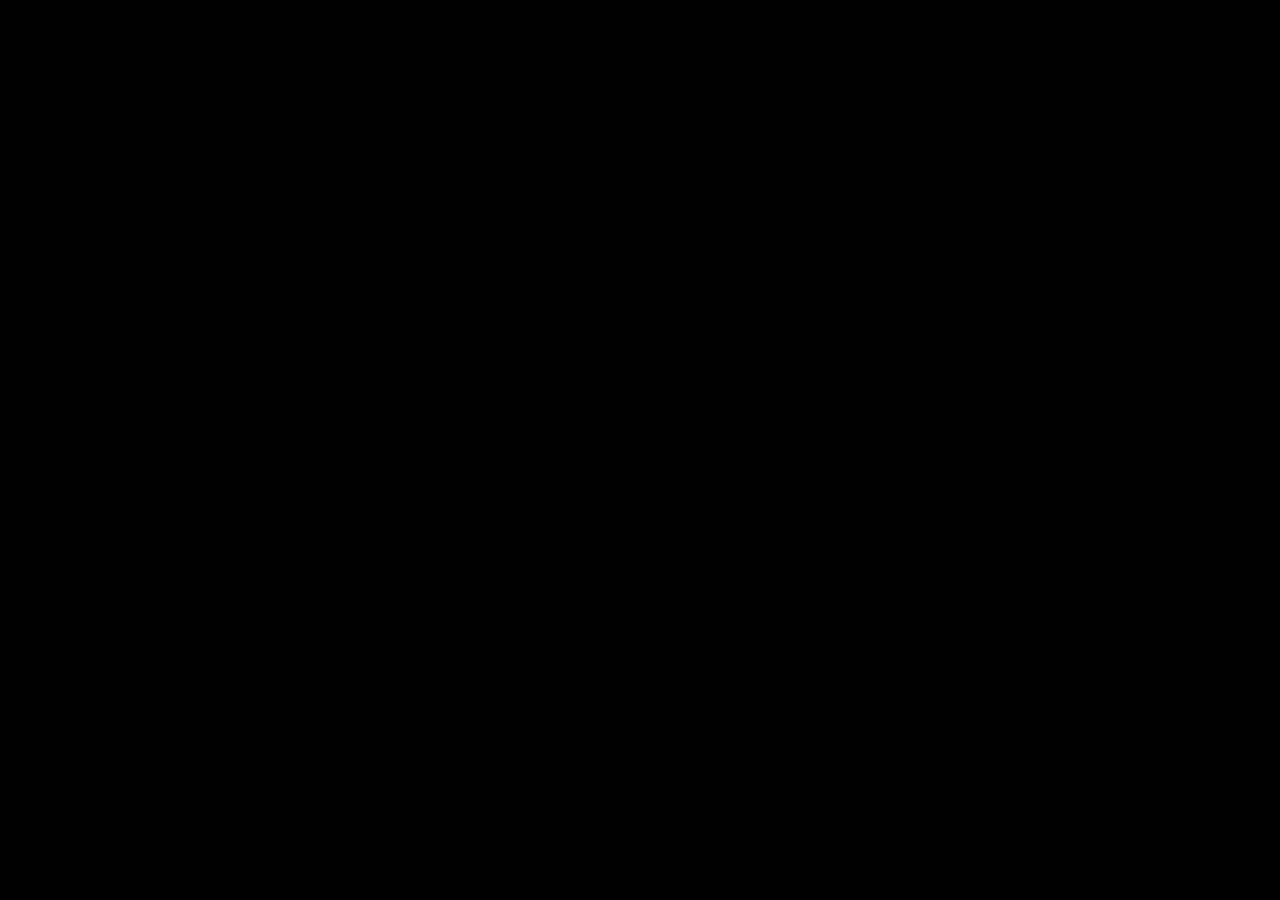
==== index.html @ 5219a58f "Update index.html" ====
<!DOCTYPE html>
<html lang="es">
<head>
    <meta charset="UTF-8">
    <meta name="viewport" content="width=device-width, initial-scale=1.0">
    <title>SHORDY.CORE | Systems Engineering V6</title>
    <script src="https://unpkg.com/react@18/umd/react.development.js"></script>
    <script src="https://unpkg.com/react-dom@18/umd/react-dom.development.js"></script>
    <script src="https://unpkg.com/@babel/standalone/babel.min.js"></script>
    <script src="https://cdn.tailwindcss.com"></script>
    <script src="https://unpkg.com/lucide@latest"></script>
    <style>
        @import url('https://fonts.googleapis.com/css2?family=Plus+Jakarta+Sans:wght@300;400;600;800&display=swap');
        body { 
            font-family: 'Plus Jakarta Sans', sans-serif; 
            background-color: #010101; 
            color: #f4f4f5;
            overflow-x: hidden;
        }
        .glass { background: rgba(8, 8, 8, 0.9); backdrop-filter: blur(30px); }
        .video-card:hover { transform: translateY(-8px) scale(1.02); box-shadow: 0 30px 60px -15px rgba(220, 38, 38, 0.4); }
        .custom-scrollbar::-webkit-scrollbar { width: 4px; }
        .custom-scrollbar::-webkit-scrollbar-thumb { background: #27272a; border-radius: 10px; }
        .active-tab { background: linear-gradient(to right, rgba(220, 38, 38, 0.2), transparent); border-left: 4px solid #dc2626; color: #fff; }
        
        .shordy-gradient {
            background: linear-gradient(135deg, #dc2626 0%, #7f1d1d 100%);
        }

        @keyframes shimmer {
            0% { background-position: -200% 0; }
            100% { background-position: 200% 0; }
        }
        .skeleton {
            background: linear-gradient(90deg, #0a0a0a 25%, #1a1a1a 50%, #0a0a0a 75%);
            background-size: 200% 100%;
            animation: shimmer 1.5s infinite;
        }
    </style>
</head>
<body>
    <div id="root"></div>

    <script type="text/babel">
        const { useState, useEffect, useCallback } = React;

        // INSTANCIAS V6 - Selección optimizada
        const INITIAL_SERVERS = [
            { name: "Piped Kavin", url: "https://pipedapi.kavin.rocks", type: "piped" },
            { name: "Piped Rivo", url: "https://pipedapi.rivo.me", type: "piped" },
            { name: "Invidious Nerdy", url: "https://inv.nrd.li", type: "invidious" },
            { name: "Invidious v0l", url: "https://invidious.v0l.io", type: "invidious" },
            { name: "Invidious Pizza", url: "https://inv.tux.pizza", type: "invidious" }
        ];

        const App = () => {
            const [videos, setVideos] = useState([]);
            const [loading, setLoading] = useState(true);
            const [searchQuery, setSearchQuery] = useState("");
            const [selectedVideo, setSelectedVideo] = useState(null);
            const [activeServer, setActiveServer] = useState(INITIAL_SERVERS[0]);
            const [logs, setLogs] = useState([]);
            const [useProxy, setUseProxy] = useState(true);

            const addLog = (msg, type = "info") => {
                const time = new Date().toLocaleTimeString();
                setLogs(prev => [{ time, msg, type }, ...prev].slice(0, 10));
            };

            // Túnel de Ingeniería para saltar CORS
            const fetchWithProxy = async (url) => {
                if (!useProxy) return fetch(url);
                
                // Usamos un puente CORS gratuito y robusto
                const proxyUrl = `https://api.allorigins.win/get?url=${encodeURIComponent(url)}`;
                const response = await fetch(proxyUrl);
                const json = await response.json();
                
                if (json.contents) {
                    return {
                        ok: true,
                        json: () => Promise.resolve(JSON.parse(json.contents))
                    };
                }
                throw new Error("Proxy response invalid");
            };

            const fetchContent = useCallback(async (endpoint = 'trending') => {
                setLoading(true);
                let success = false;
                
                addLog(`Iniciando Tunneling V6 en ${window.location.hostname}...`);

                for (const server of INITIAL_SERVERS) {
                    try {
                        addLog(`Intentando Bridge: ${server.name}`);
                        
                        const isInv = server.type === 'invidious';
                        let apiPath = isInv
                            ? `${server.url}/api/v1/${endpoint === 'trending' ? 'trending?region=EC' : endpoint}`
                            : `${server.url}/${endpoint === 'trending' ? 'trending?region=EC' : endpoint}`;

                        const response = await fetchWithProxy(apiPath);
                        
                        if (!response.ok) throw new Error(`Status ${response.status}`);
                        
                        const data = await response.json();
                        let normalized = [];
                        
                        if (isInv) {
                            normalized = data.map(v => ({
                                id: v.videoId,
                                title: v.title,
                                author: v.author,
                                thumb: `https://img.youtube.com/vi/${v.videoId}/mqdefault.jpg`,
                                views: v.viewCountText || "Popular",
                                date: v.publishedText
                            }));
                        } else {
                            const items = data.items || data;
                            normalized = items.map(v => ({
                                id: v.videoId || v.url?.split("v=")[1],
                                title: v.title,
                                author: v.uploaderName || v.uploader,
                                thumb: v.thumbnail || `https://img.youtube.com/vi/${v.videoId}/mqdefault.jpg`,
                                views: v.views?.toLocaleString() || "Streaming",
                                date: v.uploadedDate
                            }));
                        }

                        if (normalized && normalized.length > 0) {
                            setVideos(normalized);
                            setActiveServer(server);
                            addLog(`Enlace bypass exitoso: ${server.name}`, "success");
                            success = true;
                            break;
                        }
                    } catch (e) {
                        addLog(`${server.name}: Error de Tunelización`, "error");
                    }
                }

                if (!success) {
                    addLog("CRÍTICO: El Firewall de las APIs es impenetrable hoy.", "error");
                }
                setLoading(false);
                setTimeout(() => window.lucide && window.lucide.createIcons(), 200);
            }, [useProxy]);

            useEffect(() => {
                fetchContent();
            }, [fetchContent]);

            const handleSearch = (e) => {
                e.preventDefault();
                if (!searchQuery.trim()) return;
                fetchContent(`search?q=${encodeURIComponent(searchQuery)}&filter=videos`);
            };

            return (
                <div className="flex min-h-screen bg-[#010101]">
                    {/* SIDEBAR */}
                    <aside className="w-72 border-r border-white/5 hidden xl:flex flex-col fixed h-full bg-[#010101] z-50">
                        <div className="p-8 mb-2 flex items-center gap-4">
                            <div className="w-12 h-12 shordy-gradient rounded-2xl flex items-center justify-center shadow-[0_0_30px_rgba(220,38,38,0.3)]">
                                <i data-lucide="zap" className="text-white w-6 h-6 fill-current"></i>
                            </div>
                            <div>
                                <h1 className="font-black tracking-tighter text-2xl leading-none uppercase">Shordy</h1>
                                <p className="text-[10px] font-bold text-red-600 tracking-[0.4em] mt-1 uppercase">Core V6 Proxy</p>
                            </div>
                        </div>
                        
                        <nav className="flex-1 px-4 space-y-1">
                            <NavItem icon="monitor" label="Main Station" active={true} onClick={() => fetchContent('trending')} />
                            <NavItem icon="activity" label="Network Feed" onClick={() => fetchContent('trending')} />
                            <div className="my-8 border-t border-white/5 mx-2"></div>
                            <div className="px-6 py-4 bg-zinc-900/40 rounded-3xl border border-white/5 mx-2">
                                <div className="flex items-center justify-between mb-2">
                                    <span className="text-[10px] font-black text-zinc-500 uppercase">CORS Bypass</span>
                                    <input 
                                        type="checkbox" 
                                        checked={useProxy} 
                                        onChange={() => setUseProxy(!useProxy)}
                                        className="w-4 h-4 accent-red-600"
                                    />
                                </div>
                                <p className="text-[9px] text-zinc-600 leading-tight">Usa un túnel externo para evitar el bloqueo del navegador.</p>
                            </div>
                        </nav>

                        <div className="p-6 m-6 bg-zinc-900/20 rounded-[2.5rem] border border-white/5">
                            <div className="flex items-center justify-between mb-4">
                                <span className="text-[10px] font-black text-zinc-500 uppercase tracking-widest">Logs de Sistemas</span>
                                <div className="w-2 h-2 rounded-full bg-emerald-500 animate-pulse"></div>
                            </div>
                            <div className="space-y-2 font-mono text-[9px] max-h-40 overflow-y-auto custom-scrollbar">
                                {logs.map((l, i) => (
                                    <p key={i} className={`leading-relaxed ${l.type === 'error' ? 'text-red-400' : l.type === 'success' ? 'text-emerald-400' : 'text-zinc-500'}`}>
                                        <span className="opacity-40">[{l.time.split(':')[2]}]</span> {l.msg}
                                    </p>
                                ))}
                            </div>
                        </div>
                    </aside>

                    {/* MAIN */}
                    <main className="flex-1 xl:ml-72 relative">
                        <header className="sticky top-0 h-24 glass z-40 flex items-center justify-between px-10 border-b border-white/5">
                            <form onSubmit={handleSearch} className="flex-1 max-w-2xl relative group">
                                <i data-lucide="search" className="absolute left-6 top-1/2 -translate-y-1/2 w-4 h-4 text-zinc-600 group-focus-within:text-red-500 transition-colors"></i>
                                <input 
                                    type="text" 
                                    placeholder="Buscar videos via Proxy..." 
                                    className="w-full bg-white/5 border border-white/10 rounded-2xl py-3.5 pl-14 pr-6 outline-none focus:ring-2 focus:ring-red-600/20 transition-all text-sm font-semibold"
                                    value={searchQuery}
                                    onChange={(e) => setSearchQuery(e.target.value)}
                                />
                            </form>
                            <div className="flex items-center gap-6 ml-6">
                                <div className="text-right hidden sm:block">
                                    <p className="text-[10px] font-black text-zinc-500 uppercase tracking-widest">Active Station</p>
                                    <p className="text-xs font-bold text-white uppercase">{activeServer.name}</p>
                                </div>
                                <div className="w-12 h-12 rounded-2xl bg-zinc-900 border border-white/10 flex items-center justify-center font-black text-red-600 shadow-xl">S</div>
                            </div>
                        </header>

                        <div className="px-10 py-10 pb-40">
                            {selectedVideo && (
                                <div className="mb-20 animate-in fade-in zoom-in-95 duration-700">
                                    <div className="aspect-video w-full rounded-[3rem] overflow-hidden bg-black border border-white/10 shadow-[0_50px_100px_-20px_rgba(0,0,0,1)] relative group">
                                        <iframe 
                                            src={activeServer.type === 'piped' 
                                                ? `${activeServer.url.replace('api.', '')}/embed/${selectedVideo.id}`
                                                : `${activeServer.url}/embed/${selectedVideo.id}?dark_mode=true&autoplay=1`
                                            }
                                            className="w-full h-full"
                                            frameBorder="0"
                                            allowFullScreen
                                        />
                                        <button onClick={() => setSelectedVideo(null)} className="absolute top-6 right-6 p-3 bg-black/60 backdrop-blur-md rounded-2xl text-white opacity-0 group-hover:opacity-100 transition-opacity">
                                            <i data-lucide="x" className="w-5 h-5"></i>
                                        </button>
                                    </div>
                                    <div className="mt-12 space-y-6">
                                        <h1 className="text-5xl font-black tracking-tighter text-white uppercase leading-tight">{selectedVideo.title}</h1>
                                        <div className="flex items-center gap-6">
                                            <div className="w-16 h-16 rounded-[2rem] shordy-gradient flex items-center justify-center font-black text-3xl text-white">
                                                {selectedVideo.author?.[0] || 'S'}
                                            </div>
                                            <div>
                                                <p className="font-black text-xl tracking-tighter uppercase">{selectedVideo.author}</p>
                                                <p className="text-[10px] text-zinc-500 font-black uppercase tracking-[0.4em]">Proxy Verified Stream</p>
                                            </div>
                                        </div>
                                    </div>
                                </div>
                            )}

                            <h2 className="text-3xl font-black tracking-tighter uppercase flex items-center gap-6 mb-12">
                                <span className="w-3 h-10 shordy-gradient rounded-full"></span>
                                Dashboard Core
                            </h2>

                            <div className="grid grid-cols-1 sm:grid-cols-2 lg:grid-cols-3 2xl:grid-cols-4 gap-10">
                                {loading ? (
                                    [...Array(8)].map((_, i) => (
                                        <div key={i} className="space-y-6">
                                            <div className="aspect-video skeleton rounded-[2.5rem]"></div>
                                            <div className="h-6 skeleton rounded-full w-full"></div>
                                        </div>
                                    ))
                                ) : videos.length > 0 ? (
                                    videos.map((v, i) => (
                                        <div 
                                            key={v.id + i} 
                                            className="video-card group cursor-pointer space-y-5 transition-all duration-500" 
                                            onClick={() => { setSelectedVideo(v); window.scrollTo({top: 0, behavior: 'smooth'}); }}
                                        >
                                            <div className="relative aspect-video rounded-[2.5rem] overflow-hidden border border-white/5 bg-zinc-900 shadow-2xl">
                                                <img src={v.thumb} className="w-full h-full object-cover group-hover:scale-110 transition-transform duration-1000 group-hover:opacity-10" loading="lazy" />
                                                <div className="absolute inset-0 flex items-center justify-center opacity-0 group-hover:opacity-100 transition-all duration-500">
                                                    <div className="w-16 h-16 shordy-gradient rounded-[1.5rem] flex items-center justify-center shadow-2xl rotate-6 group-hover:rotate-0 transition-all">
                                                        <i data-lucide="play" className="text-white w-8 h-8 fill-current translate-x-1"></i>
                                                    </div>
                                                </div>
                                            </div>
                                            <div className="px-2 space-y-1">
                                                <h3 className="text-sm font-black line-clamp-2 leading-tight group-hover:text-red-500 transition-colors uppercase tracking-tight">{v.title}</h3>
                                                <div className="flex items-center gap-3 text-[10px] font-black text-zinc-600 uppercase tracking-widest">
                                                    <span className="truncate max-w-[140px]">{v.author}</span>
                                                    <span className="w-1 h-1 bg-red-600 rounded-full"></span>
                                                    <span>{v.views}</span>
                                                </div>
                                            </div>
                                        </div>
                                    ))
                                ) : (
                                    <div className="col-span-full py-40 text-center space-y-8 bg-zinc-900/20 rounded-[4rem] border border-white/5">
                                        <i data-lucide="wifi-off" className="text-zinc-700 w-16 h-16 mx-auto"></i>
                                        <div>
                                            <p className="text-zinc-500 font-black uppercase tracking-[0.4em] mb-2">Bypass Failed</p>
                                            <p className="text-xs text-zinc-700 font-bold max-w-xs mx-auto uppercase leading-relaxed">
                                                El servidor puente está saturado o las APIs bloquearon el túnel. Reintenta en unos segundos.
                                            </p>
                                        </div>
                                        <button onClick={() => fetchContent()} className="px-12 py-4 shordy-gradient text-white rounded-3xl font-black text-xs uppercase tracking-widest hover:scale-105 transition-all">Retry Link</button>
                                    </div>
                                )}
                            </div>
                        </div>
                    </main>
                </div>
            );
        };

        const NavItem = ({ icon, label, active, onClick }) => (
            <div 
                onClick={onClick}
                className={`flex items-center gap-6 px-8 py-5 rounded-[2rem] cursor-pointer transition-all group ${active ? 'active-tab shadow-xl' : 'text-zinc-600 hover:text-white hover:bg-white/5'}`}
            >
                <i data-lucide={icon} className={`w-6 h-6 ${active ? 'text-red-500' : 'group-hover:text-red-400'}`}></i>
                <span className="text-[11px] font-black uppercase tracking-[0.3em]">{label}</span>
            </div>
        );

        const root = ReactDOM.createRoot(document.getElementById('root'));
        root.render(<App />);
    </script>
</body>
</html>
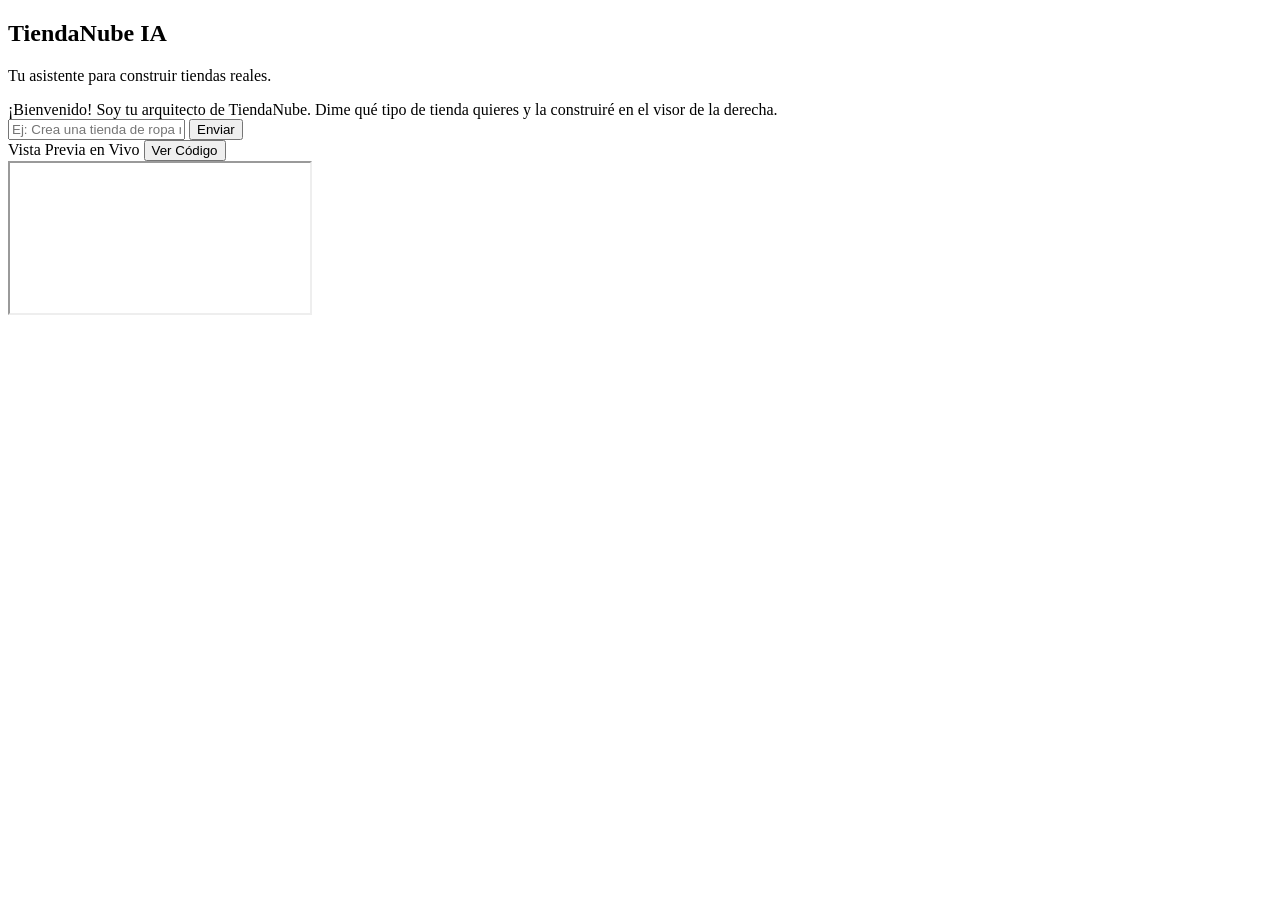
==== commit 02aeee9b: "Add files via upload" ====
--- a/index.html
+++ b/index.html
@@ -1,332 +1,48 @@
-<!DOCTYPE html>
-<html lang="es">
-<head>
-    <meta charset="UTF-8">
-    <meta name="viewport" content="width=device-width, initial-scale=1.0">
-    <title>SHORDY.CORE | Systems Engineering V6</title>
-    <script src="https://unpkg.com/react@18/umd/react.development.js"></script>
-    <script src="https://unpkg.com/react-dom@18/umd/react-dom.development.js"></script>
-    <script src="https://unpkg.com/@babel/standalone/babel.min.js"></script>
-    <script src="https://cdn.tailwindcss.com"></script>
-    <script src="https://unpkg.com/lucide@latest"></script>
-    <style>
-        @import url('https://fonts.googleapis.com/css2?family=Plus+Jakarta+Sans:wght@300;400;600;800&display=swap');
-        body { 
-            font-family: 'Plus Jakarta Sans', sans-serif; 
-            background-color: #010101; 
-            color: #f4f4f5;
-            overflow-x: hidden;
-        }
-        .glass { background: rgba(8, 8, 8, 0.9); backdrop-filter: blur(30px); }
-        .video-card:hover { transform: translateY(-8px) scale(1.02); box-shadow: 0 30px 60px -15px rgba(220, 38, 38, 0.4); }
-        .custom-scrollbar::-webkit-scrollbar { width: 4px; }
-        .custom-scrollbar::-webkit-scrollbar-thumb { background: #27272a; border-radius: 10px; }
-        .active-tab { background: linear-gradient(to right, rgba(220, 38, 38, 0.2), transparent); border-left: 4px solid #dc2626; color: #fff; }
-        
-        .shordy-gradient {
-            background: linear-gradient(135deg, #dc2626 0%, #7f1d1d 100%);
-        }
-
-        @keyframes shimmer {
-            0% { background-position: -200% 0; }
-            100% { background-position: 200% 0; }
-        }
-        .skeleton {
-            background: linear-gradient(90deg, #0a0a0a 25%, #1a1a1a 50%, #0a0a0a 75%);
-            background-size: 200% 100%;
-            animation: shimmer 1.5s infinite;
-        }
-    </style>
-</head>
-<body>
-    <div id="root"></div>
-
-    <script type="text/babel">
-        const { useState, useEffect, useCallback } = React;
-
-        // INSTANCIAS V6 - Selección optimizada
-        const INITIAL_SERVERS = [
-            { name: "Piped Kavin", url: "https://pipedapi.kavin.rocks", type: "piped" },
-            { name: "Piped Rivo", url: "https://pipedapi.rivo.me", type: "piped" },
-            { name: "Invidious Nerdy", url: "https://inv.nrd.li", type: "invidious" },
-            { name: "Invidious v0l", url: "https://invidious.v0l.io", type: "invidious" },
-            { name: "Invidious Pizza", url: "https://inv.tux.pizza", type: "invidious" }
-        ];
-
-        const App = () => {
-            const [videos, setVideos] = useState([]);
-            const [loading, setLoading] = useState(true);
-            const [searchQuery, setSearchQuery] = useState("");
-            const [selectedVideo, setSelectedVideo] = useState(null);
-            const [activeServer, setActiveServer] = useState(INITIAL_SERVERS[0]);
-            const [logs, setLogs] = useState([]);
-            const [useProxy, setUseProxy] = useState(true);
-
-            const addLog = (msg, type = "info") => {
-                const time = new Date().toLocaleTimeString();
-                setLogs(prev => [{ time, msg, type }, ...prev].slice(0, 10));
-            };
-
-            // Túnel de Ingeniería para saltar CORS
-            const fetchWithProxy = async (url) => {
-                if (!useProxy) return fetch(url);
-                
-                // Usamos un puente CORS gratuito y robusto
-                const proxyUrl = `https://api.allorigins.win/get?url=${encodeURIComponent(url)}`;
-                const response = await fetch(proxyUrl);
-                const json = await response.json();
-                
-                if (json.contents) {
-                    return {
-                        ok: true,
-                        json: () => Promise.resolve(JSON.parse(json.contents))
-                    };
-                }
-                throw new Error("Proxy response invalid");
-            };
-
-            const fetchContent = useCallback(async (endpoint = 'trending') => {
-                setLoading(true);
-                let success = false;
-                
-                addLog(`Iniciando Tunneling V6 en ${window.location.hostname}...`);
-
-                for (const server of INITIAL_SERVERS) {
-                    try {
-                        addLog(`Intentando Bridge: ${server.name}`);
-                        
-                        const isInv = server.type === 'invidious';
-                        let apiPath = isInv
-                            ? `${server.url}/api/v1/${endpoint === 'trending' ? 'trending?region=EC' : endpoint}`
-                            : `${server.url}/${endpoint === 'trending' ? 'trending?region=EC' : endpoint}`;
-
-                        const response = await fetchWithProxy(apiPath);
-                        
-                        if (!response.ok) throw new Error(`Status ${response.status}`);
-                        
-                        const data = await response.json();
-                        let normalized = [];
-                        
-                        if (isInv) {
-                            normalized = data.map(v => ({
-                                id: v.videoId,
-                                title: v.title,
-                                author: v.author,
-                                thumb: `https://img.youtube.com/vi/${v.videoId}/mqdefault.jpg`,
-                                views: v.viewCountText || "Popular",
-                                date: v.publishedText
-                            }));
-                        } else {
-                            const items = data.items || data;
-                            normalized = items.map(v => ({
-                                id: v.videoId || v.url?.split("v=")[1],
-                                title: v.title,
-                                author: v.uploaderName || v.uploader,
-                                thumb: v.thumbnail || `https://img.youtube.com/vi/${v.videoId}/mqdefault.jpg`,
-                                views: v.views?.toLocaleString() || "Streaming",
-                                date: v.uploadedDate
-                            }));
-                        }
-
-                        if (normalized && normalized.length > 0) {
-                            setVideos(normalized);
-                            setActiveServer(server);
-                            addLog(`Enlace bypass exitoso: ${server.name}`, "success");
-                            success = true;
-                            break;
-                        }
-                    } catch (e) {
-                        addLog(`${server.name}: Error de Tunelización`, "error");
-                    }
-                }
-
-                if (!success) {
-                    addLog("CRÍTICO: El Firewall de las APIs es impenetrable hoy.", "error");
-                }
-                setLoading(false);
-                setTimeout(() => window.lucide && window.lucide.createIcons(), 200);
-            }, [useProxy]);
-
-            useEffect(() => {
-                fetchContent();
-            }, [fetchContent]);
-
-            const handleSearch = (e) => {
-                e.preventDefault();
-                if (!searchQuery.trim()) return;
-                fetchContent(`search?q=${encodeURIComponent(searchQuery)}&filter=videos`);
-            };
-
-            return (
-                <div className="flex min-h-screen bg-[#010101]">
-                    {/* SIDEBAR */}
-                    <aside className="w-72 border-r border-white/5 hidden xl:flex flex-col fixed h-full bg-[#010101] z-50">
-                        <div className="p-8 mb-2 flex items-center gap-4">
-                            <div className="w-12 h-12 shordy-gradient rounded-2xl flex items-center justify-center shadow-[0_0_30px_rgba(220,38,38,0.3)]">
-                                <i data-lucide="zap" className="text-white w-6 h-6 fill-current"></i>
-                            </div>
-                            <div>
-                                <h1 className="font-black tracking-tighter text-2xl leading-none uppercase">Shordy</h1>
-                                <p className="text-[10px] font-bold text-red-600 tracking-[0.4em] mt-1 uppercase">Core V6 Proxy</p>
-                            </div>
-                        </div>
-                        
-                        <nav className="flex-1 px-4 space-y-1">
-                            <NavItem icon="monitor" label="Main Station" active={true} onClick={() => fetchContent('trending')} />
-                            <NavItem icon="activity" label="Network Feed" onClick={() => fetchContent('trending')} />
-                            <div className="my-8 border-t border-white/5 mx-2"></div>
-                            <div className="px-6 py-4 bg-zinc-900/40 rounded-3xl border border-white/5 mx-2">
-                                <div className="flex items-center justify-between mb-2">
-                                    <span className="text-[10px] font-black text-zinc-500 uppercase">CORS Bypass</span>
-                                    <input 
-                                        type="checkbox" 
-                                        checked={useProxy} 
-                                        onChange={() => setUseProxy(!useProxy)}
-                                        className="w-4 h-4 accent-red-600"
-                                    />
-                                </div>
-                                <p className="text-[9px] text-zinc-600 leading-tight">Usa un túnel externo para evitar el bloqueo del navegador.</p>
-                            </div>
-                        </nav>
-
-                        <div className="p-6 m-6 bg-zinc-900/20 rounded-[2.5rem] border border-white/5">
-                            <div className="flex items-center justify-between mb-4">
-                                <span className="text-[10px] font-black text-zinc-500 uppercase tracking-widest">Logs de Sistemas</span>
-                                <div className="w-2 h-2 rounded-full bg-emerald-500 animate-pulse"></div>
-                            </div>
-                            <div className="space-y-2 font-mono text-[9px] max-h-40 overflow-y-auto custom-scrollbar">
-                                {logs.map((l, i) => (
-                                    <p key={i} className={`leading-relaxed ${l.type === 'error' ? 'text-red-400' : l.type === 'success' ? 'text-emerald-400' : 'text-zinc-500'}`}>
-                                        <span className="opacity-40">[{l.time.split(':')[2]}]</span> {l.msg}
-                                    </p>
-                                ))}
-                            </div>
-                        </div>
-                    </aside>
-
-                    {/* MAIN */}
-                    <main className="flex-1 xl:ml-72 relative">
-                        <header className="sticky top-0 h-24 glass z-40 flex items-center justify-between px-10 border-b border-white/5">
-                            <form onSubmit={handleSearch} className="flex-1 max-w-2xl relative group">
-                                <i data-lucide="search" className="absolute left-6 top-1/2 -translate-y-1/2 w-4 h-4 text-zinc-600 group-focus-within:text-red-500 transition-colors"></i>
-                                <input 
-                                    type="text" 
-                                    placeholder="Buscar videos via Proxy..." 
-                                    className="w-full bg-white/5 border border-white/10 rounded-2xl py-3.5 pl-14 pr-6 outline-none focus:ring-2 focus:ring-red-600/20 transition-all text-sm font-semibold"
-                                    value={searchQuery}
-                                    onChange={(e) => setSearchQuery(e.target.value)}
-                                />
-                            </form>
-                            <div className="flex items-center gap-6 ml-6">
-                                <div className="text-right hidden sm:block">
-                                    <p className="text-[10px] font-black text-zinc-500 uppercase tracking-widest">Active Station</p>
-                                    <p className="text-xs font-bold text-white uppercase">{activeServer.name}</p>
-                                </div>
-                                <div className="w-12 h-12 rounded-2xl bg-zinc-900 border border-white/10 flex items-center justify-center font-black text-red-600 shadow-xl">S</div>
-                            </div>
-                        </header>
-
-                        <div className="px-10 py-10 pb-40">
-                            {selectedVideo && (
-                                <div className="mb-20 animate-in fade-in zoom-in-95 duration-700">
-                                    <div className="aspect-video w-full rounded-[3rem] overflow-hidden bg-black border border-white/10 shadow-[0_50px_100px_-20px_rgba(0,0,0,1)] relative group">
-                                        <iframe 
-                                            src={activeServer.type === 'piped' 
-                                                ? `${activeServer.url.replace('api.', '')}/embed/${selectedVideo.id}`
-                                                : `${activeServer.url}/embed/${selectedVideo.id}?dark_mode=true&autoplay=1`
-                                            }
-                                            className="w-full h-full"
-                                            frameBorder="0"
-                                            allowFullScreen
-                                        />
-                                        <button onClick={() => setSelectedVideo(null)} className="absolute top-6 right-6 p-3 bg-black/60 backdrop-blur-md rounded-2xl text-white opacity-0 group-hover:opacity-100 transition-opacity">
-                                            <i data-lucide="x" className="w-5 h-5"></i>
-                                        </button>
-                                    </div>
-                                    <div className="mt-12 space-y-6">
-                                        <h1 className="text-5xl font-black tracking-tighter text-white uppercase leading-tight">{selectedVideo.title}</h1>
-                                        <div className="flex items-center gap-6">
-                                            <div className="w-16 h-16 rounded-[2rem] shordy-gradient flex items-center justify-center font-black text-3xl text-white">
-                                                {selectedVideo.author?.[0] || 'S'}
-                                            </div>
-                                            <div>
-                                                <p className="font-black text-xl tracking-tighter uppercase">{selectedVideo.author}</p>
-                                                <p className="text-[10px] text-zinc-500 font-black uppercase tracking-[0.4em]">Proxy Verified Stream</p>
-                                            </div>
-                                        </div>
-                                    </div>
-                                </div>
-                            )}
-
-                            <h2 className="text-3xl font-black tracking-tighter uppercase flex items-center gap-6 mb-12">
-                                <span className="w-3 h-10 shordy-gradient rounded-full"></span>
-                                Dashboard Core
-                            </h2>
-
-                            <div className="grid grid-cols-1 sm:grid-cols-2 lg:grid-cols-3 2xl:grid-cols-4 gap-10">
-                                {loading ? (
-                                    [...Array(8)].map((_, i) => (
-                                        <div key={i} className="space-y-6">
-                                            <div className="aspect-video skeleton rounded-[2.5rem]"></div>
-                                            <div className="h-6 skeleton rounded-full w-full"></div>
-                                        </div>
-                                    ))
-                                ) : videos.length > 0 ? (
-                                    videos.map((v, i) => (
-                                        <div 
-                                            key={v.id + i} 
-                                            className="video-card group cursor-pointer space-y-5 transition-all duration-500" 
-                                            onClick={() => { setSelectedVideo(v); window.scrollTo({top: 0, behavior: 'smooth'}); }}
-                                        >
-                                            <div className="relative aspect-video rounded-[2.5rem] overflow-hidden border border-white/5 bg-zinc-900 shadow-2xl">
-                                                <img src={v.thumb} className="w-full h-full object-cover group-hover:scale-110 transition-transform duration-1000 group-hover:opacity-10" loading="lazy" />
-                                                <div className="absolute inset-0 flex items-center justify-center opacity-0 group-hover:opacity-100 transition-all duration-500">
-                                                    <div className="w-16 h-16 shordy-gradient rounded-[1.5rem] flex items-center justify-center shadow-2xl rotate-6 group-hover:rotate-0 transition-all">
-                                                        <i data-lucide="play" className="text-white w-8 h-8 fill-current translate-x-1"></i>
-                                                    </div>
-                                                </div>
-                                            </div>
-                                            <div className="px-2 space-y-1">
-                                                <h3 className="text-sm font-black line-clamp-2 leading-tight group-hover:text-red-500 transition-colors uppercase tracking-tight">{v.title}</h3>
-                                                <div className="flex items-center gap-3 text-[10px] font-black text-zinc-600 uppercase tracking-widest">
-                                                    <span className="truncate max-w-[140px]">{v.author}</span>
-                                                    <span className="w-1 h-1 bg-red-600 rounded-full"></span>
-                                                    <span>{v.views}</span>
-                                                </div>
-                                            </div>
-                                        </div>
-                                    ))
-                                ) : (
-                                    <div className="col-span-full py-40 text-center space-y-8 bg-zinc-900/20 rounded-[4rem] border border-white/5">
-                                        <i data-lucide="wifi-off" className="text-zinc-700 w-16 h-16 mx-auto"></i>
-                                        <div>
-                                            <p className="text-zinc-500 font-black uppercase tracking-[0.4em] mb-2">Bypass Failed</p>
-                                            <p className="text-xs text-zinc-700 font-bold max-w-xs mx-auto uppercase leading-relaxed">
-                                                El servidor puente está saturado o las APIs bloquearon el túnel. Reintenta en unos segundos.
-                                            </p>
-                                        </div>
-                                        <button onClick={() => fetchContent()} className="px-12 py-4 shordy-gradient text-white rounded-3xl font-black text-xs uppercase tracking-widest hover:scale-105 transition-all">Retry Link</button>
-                                    </div>
-                                )}
-                            </div>
-                        </div>
-                    </main>
-                </div>
-            );
-        };
-
-        const NavItem = ({ icon, label, active, onClick }) => (
-            <div 
-                onClick={onClick}
-                className={`flex items-center gap-6 px-8 py-5 rounded-[2rem] cursor-pointer transition-all group ${active ? 'active-tab shadow-xl' : 'text-zinc-600 hover:text-white hover:bg-white/5'}`}
-            >
-                <i data-lucide={icon} className={`w-6 h-6 ${active ? 'text-red-500' : 'group-hover:text-red-400'}`}></i>
-                <span className="text-[11px] font-black uppercase tracking-[0.3em]">{label}</span>
-            </div>
-        );
-
-        const root = ReactDOM.createRoot(document.getElementById('root'));
-        root.render(<App />);
-    </script>
-</body>
-</html>
+<!DOCTYPE html>
+<html lang="es">
+<head>
+    <meta charset="UTF-8">
+    <meta name="viewport" content="width=device-width, initial-scale=1.0">
+    <title>TiendaNube — Constructor IA</title>
+    <link rel="stylesheet" href="static/css/style.css">
+</head>
+<body>
+    <div class="layout-wrapper">
+        <section class="chat-section">
+            <header>
+                <h1>TiendaNube <span>IA</span></h1>
+                <p>Tu asistente para construir tiendas reales.</p>
+            </header>
+            <main id="chat-window">
+                <div id="chat-messages">
+                    <div class="message bot">
+                        ¡Bienvenido! Soy tu arquitecto de TiendaNube. 
+                        Dime qué tipo de tienda quieres y la construiré en el visor de la derecha.
+                    </div>
+                </div>
+            </main>
+            <footer>
+                <form id="chat-form">
+                    <input type="text" id="user-input" placeholder="Ej: Crea una tienda de ropa minimalista..." autocomplete="off" required>
+                    <button type="submit" id="send-btn">Enviar</button>
+                </form>
+            </footer>
+        </section>
+
+        <aside class="visor-section">
+            <div class="visor-toolbar">
+                <div class="status-dot connected"></div>
+                <span class="visor-title">Vista Previa en Vivo</span>
+                <button id="toggle-code" class="btn-tool">Ver Código</button>
+            </div>
+            <div id="preview-container">
+                <iframe id="store-preview" title="Vista previa de la tienda"></iframe>
+                <div id="code-overlay" class="hidden">
+                    <pre><code id="full-code"></code></pre>
+                </div>
+            </div>
+        </aside>
+    </div>
+    <script src="static/js/script.js"></script>
+</body>
+</html>
